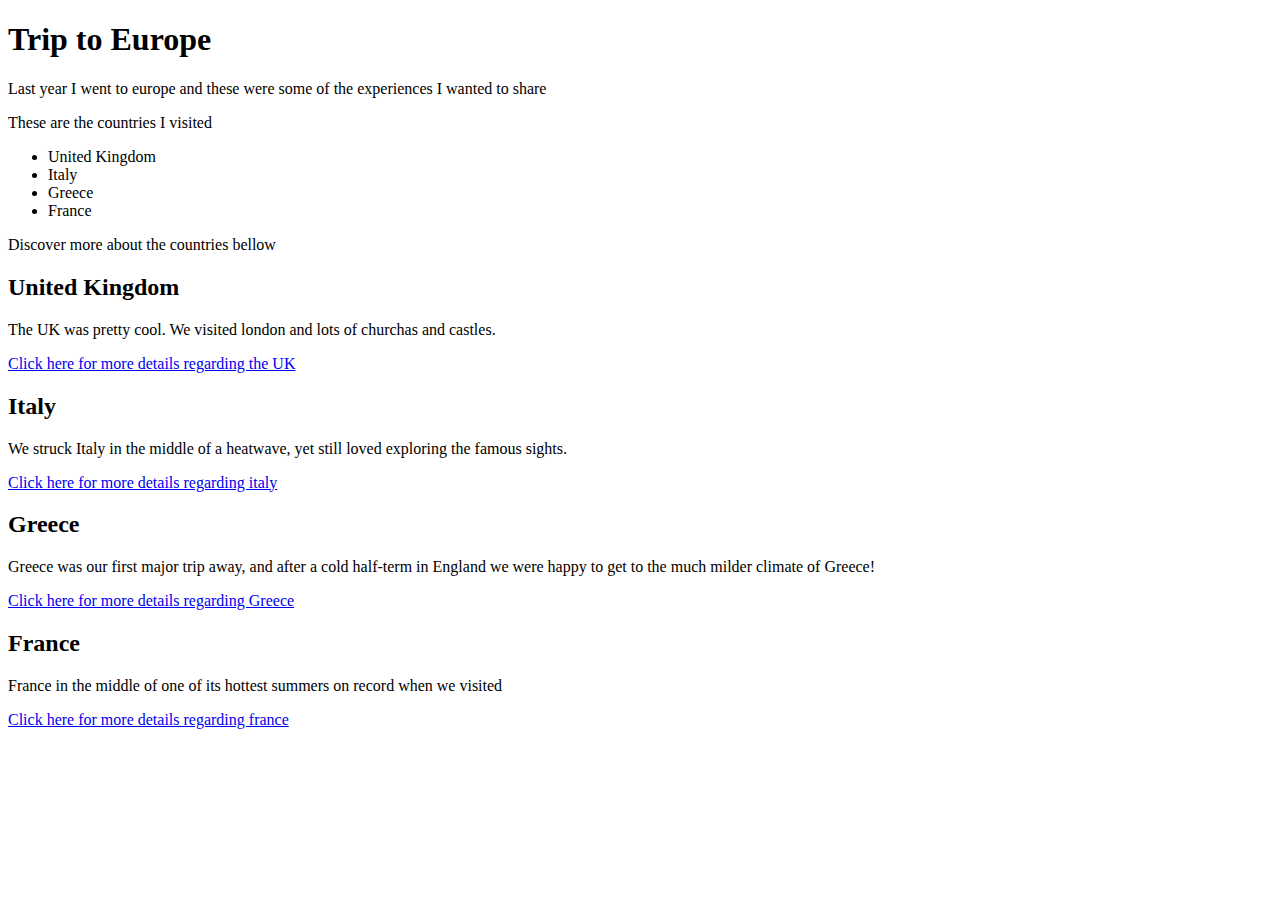
==== Europe Trip/Europe.html @ 14d57062 "I lost 2 pages" ====
<!DOCTYPE html>
<html lang="en" dir="ltr">
  <head>
    <meta charset="utf-8">
    <link rel="stylesheet" href="Europe Trip/style.css">
    <title>Europe Trip</title>
  </head>
  <body>
    <h1>Trip to Europe</h1>
        <p>Last year I went to europe and these were some of the experiences I wanted to share</p>
        <p>These are the countries I visited</p>
        <ul>
          <li>United Kingdom</li>
          <li>Italy</li>
          <li>Greece</li>
          <li>France</li>
        </ul>
        <p>Discover more about the countries bellow</p>

        <h2>United Kingdom</h2>
        <p>The UK was pretty cool. We visited london and lots of churchas and castles.</p>
        <a href="uk.html">Click here for more details regarding the UK</a>

        <h2>Italy</h2>
        <p>We struck Italy in the middle of a heatwave, yet still loved exploring the famous sights.</p>
        <a href="italy.html">Click here for more details regarding italy</a>

        <h2>Greece</h2>
        <p>Greece was our first major trip away, and after a cold half-term in England we were happy to get to the much milder climate of Greece!</p>
        <a href="greece.html">Click here for more details regarding Greece</a>

        <h2>France</h2>
        <p>France in the middle of one of its hottest summers on record when we visited</p>
        <a href="france.html">Click here for more details regarding france</a>

        <a href="about-me.html"></a>

        <a href="https://www.surf2surf.com/reports/christchurch"></a>
  </body>
</html>
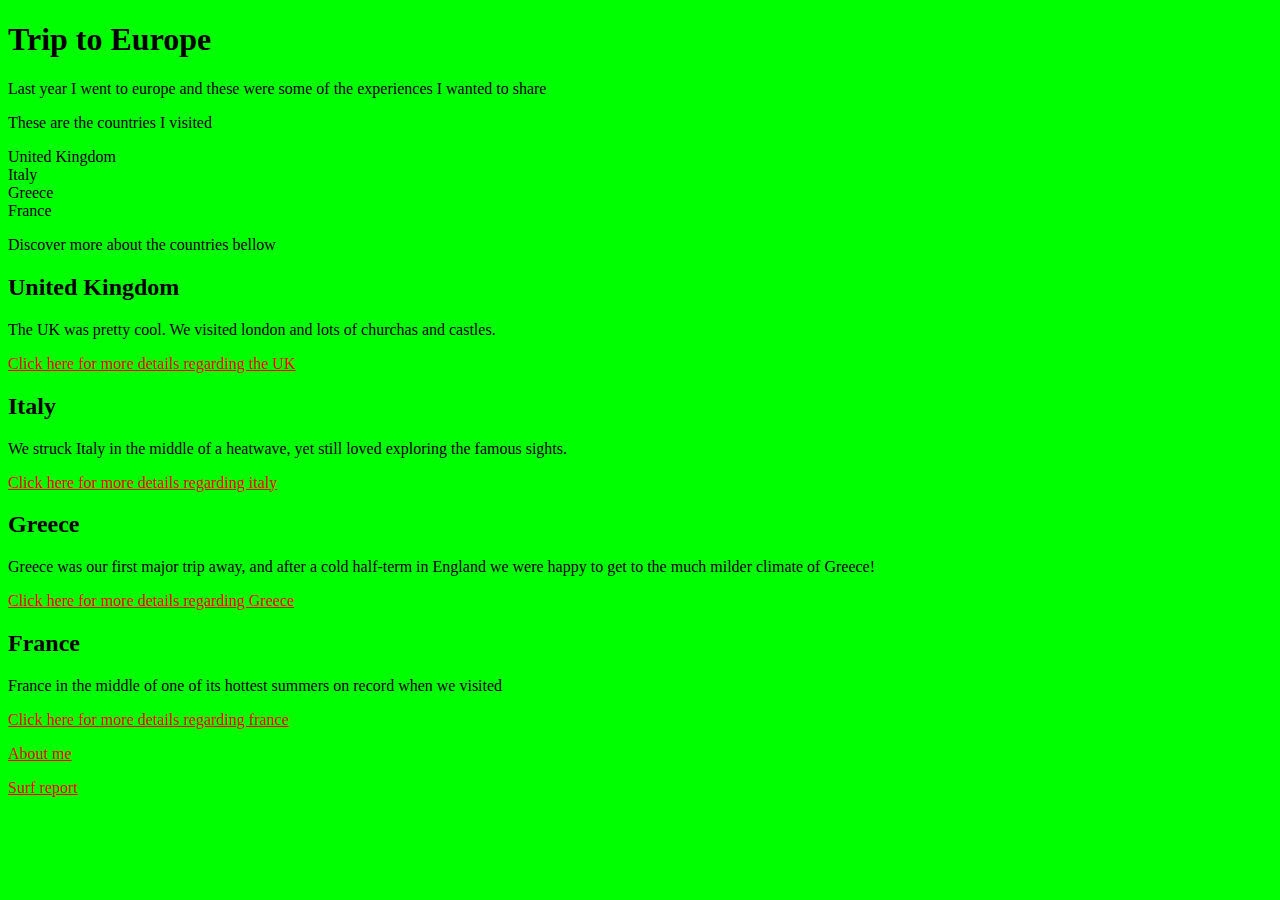
==== commit 4c323a2a: "Finshed europe trip" ====
--- a/Europe Trip/Europe.html
+++ b/Europe Trip/Europe.html
@@ -2,7 +2,7 @@
 <html lang="en" dir="ltr">
   <head>
     <meta charset="utf-8">
-    <link rel="stylesheet" href="Europe Trip/style.css">
+    <link rel="stylesheet" href="style.css">
     <title>Europe Trip</title>
   </head>
   <body>
@@ -32,9 +32,12 @@
         <h2>France</h2>
         <p>France in the middle of one of its hottest summers on record when we visited</p>
         <a href="france.html">Click here for more details regarding france</a>
+        <p></p>
 
-        <a href="about-me.html"></a>
+        <a href="about-me.html">About me</a>
+        <p></p>
 
-        <a href="https://www.surf2surf.com/reports/christchurch"></a>
+        <a href="https://www.surf2surf.com/reports/christchurch">Surf report</a>
+
   </body>
 </html>
--- a/Europe Trip/style.css
+++ b/Europe Trip/style.css
@@ -0,0 +1,19 @@
+/* stylesheel of some kind */
+*{
+  margin: 0px:auto;
+  padding: 0px;
+}
+
+body {
+  background-color: rgb(0,255, 0);
+  font-family: cursive;
+
+}
+a {
+  color: rgb(255, 0,0);
+}
+
+
+a: link {
+  color: rgb(255,0,0);
+}
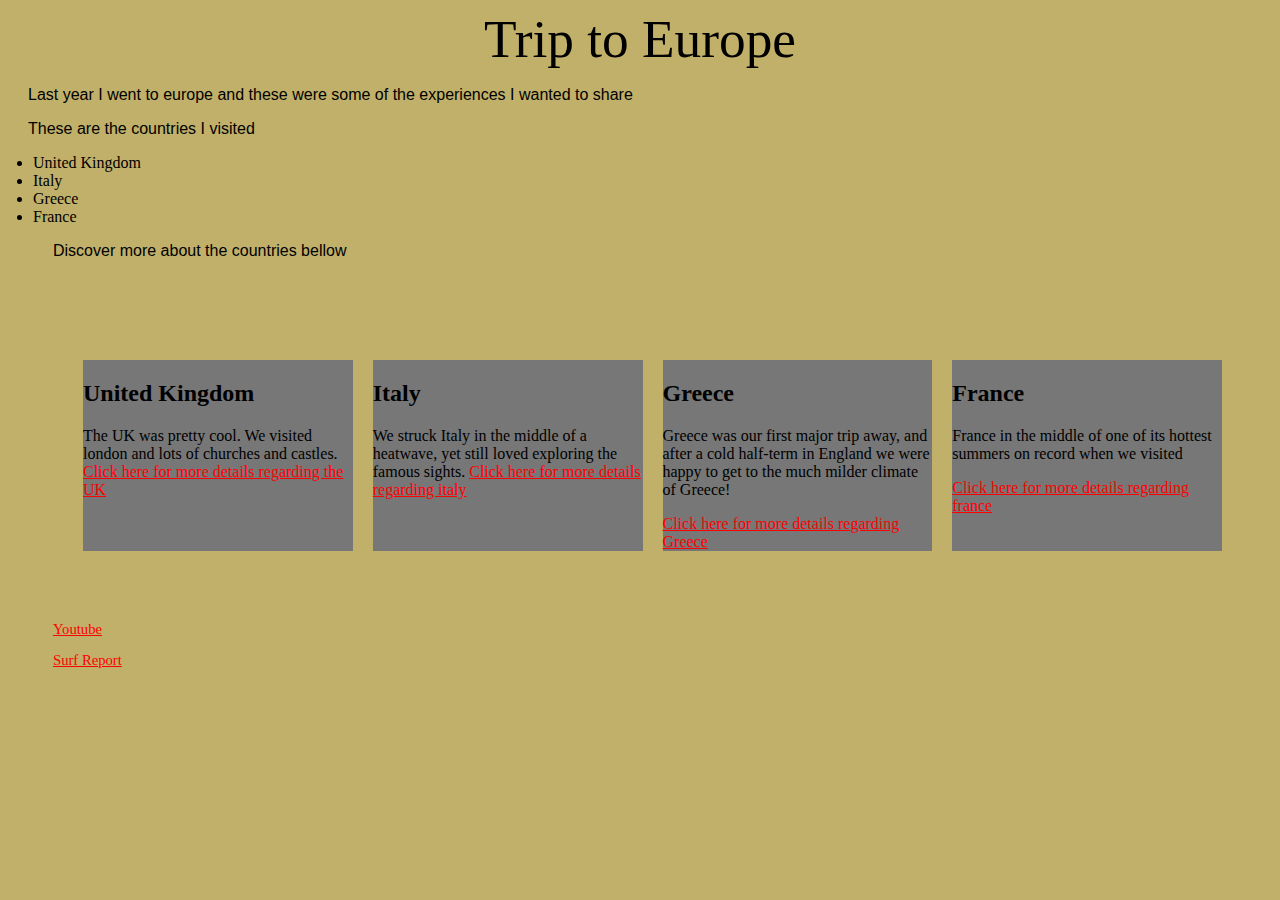
==== commit a41869ee: "Dunno aye" ====
--- a/Europe Trip/Europe.html
+++ b/Europe Trip/Europe.html
@@ -6,38 +6,65 @@
     <title>Europe Trip</title>
   </head>
   <body>
-    <h1>Trip to Europe</h1>
-        <p>Last year I went to europe and these were some of the experiences I wanted to share</p>
-        <p>These are the countries I visited</p>
-        <ul>
-          <li>United Kingdom</li>
-          <li>Italy</li>
-          <li>Greece</li>
-          <li>France</li>
-        </ul>
-        <p>Discover more about the countries bellow</p>
+    <div class="title">
+      Trip to Europe
+    </div>
+    <div class="paragraph">
+      <p>Last year I went to europe and these were some of the experiences I wanted to share</p>
+      <p>These are the countries I visited</p>
+    </div>
+    <div class="list">
+      <ul>
+        <li>United Kingdom</li>
+        <li>Italy</li>
+        <li>Greece</li>
+        <li>France</li>
+      </ul>
 
-        <h2>United Kingdom</h2>
-        <p>The UK was pretty cool. We visited london and lots of churchas and castles.</p>
-        <a href="uk.html">Click here for more details regarding the UK</a>
+        <p class="paragraph">  
+          Discover more about the countries bellow</p>
 
-        <h2>Italy</h2>
-        <p>We struck Italy in the middle of a heatwave, yet still loved exploring the famous sights.</p>
-        <a href="italy.html">Click here for more details regarding italy</a>
+<div class="content-container">
 
-        <h2>Greece</h2>
-        <p>Greece was our first major trip away, and after a cold half-term in England we were happy to get to the much milder climate of Greece!</p>
-        <a href="greece.html">Click here for more details regarding Greece</a>
+<div class="countries">
+  <h2>United Kingdom</h2>
+  The UK was pretty cool. We visited london and lots of churches and castles.
+  <a href="uk.html">Click here for more details regarding the UK </a>
+</div>
+<div class="countries">
+  <h2>Italy</h2>
+  We struck Italy in the middle of a heatwave, yet still loved exploring the famous sights.
+  <a href="italy.html">Click here for more details regarding italy</a>
 
-        <h2>France</h2>
-        <p>France in the middle of one of its hottest summers on record when we visited</p>
-        <a href="france.html">Click here for more details regarding france</a>
-        <p></p>
+</div>
 
-        <a href="about-me.html">About me</a>
-        <p></p>
 
-        <a href="https://www.surf2surf.com/reports/christchurch">Surf report</a>
+
+<div class="countries">
+  <h2>Greece</h2>
+  <p>Greece was our first major trip away, and after a cold half-term in England we were happy to get to the much milder climate of Greece!</p>
+  <a href="greece.html">Click here for more details regarding Greece</a>
+</div>
+<div class="countries">
+  <h2>France</h2>
+  <p>France in the middle of one of its hottest summers on record when we visited</p>
+  <a href="france.html">Click here for more details regarding france</a>
+</div>
+
+
+</div>
+
+    <div class="links">
+
+      <a href="https://www.youtube.com/">Youtube</a>
+      <p></p>
+      <a href="https://www.surf2surf.com/reports/christchurch">Surf Report</a>
+    </div>
+
+
+
+
+
 
   </body>
 </html>
--- a/Europe Trip/style.css
+++ b/Europe Trip/style.css
@@ -5,7 +5,7 @@
 }
 
 body {
-  background-color: rgb(0,255, 0);
+  background-color:#c1b069;
   font-family: cursive;
 
 }
@@ -14,6 +14,36 @@
 }
 
 
-a: link {
-  color: rgb(255,0,0);
+.title {
+  font-size: 40pt;
+  font-family: fantasy, cursive;
+  text-align: center;
 }
+.paragraph{
+  font-size: 12pt;
+  font-family: hectiva, sans-serif;
+  text-align: left;
+  margin-left: 20px;
+}
+.content-container{
+  margin-top: 50px;
+  display: grid;
+  grid-template-columns: repeat(4, 1fr);
+  grid-column-gap: 20px;
+  padding: 50px;
+}
+.countries {
+  background-color: rgb(119, 119, 119)
+}
+
+.links{
+  padding: 20px;
+  font-size: 11pt;
+  color: rgb(0,17,255);
+}
+
+.list{
+  margin-left: 25px;
+  font-size: 12pt;
+  font-family: fantasy, cursive;
+}
